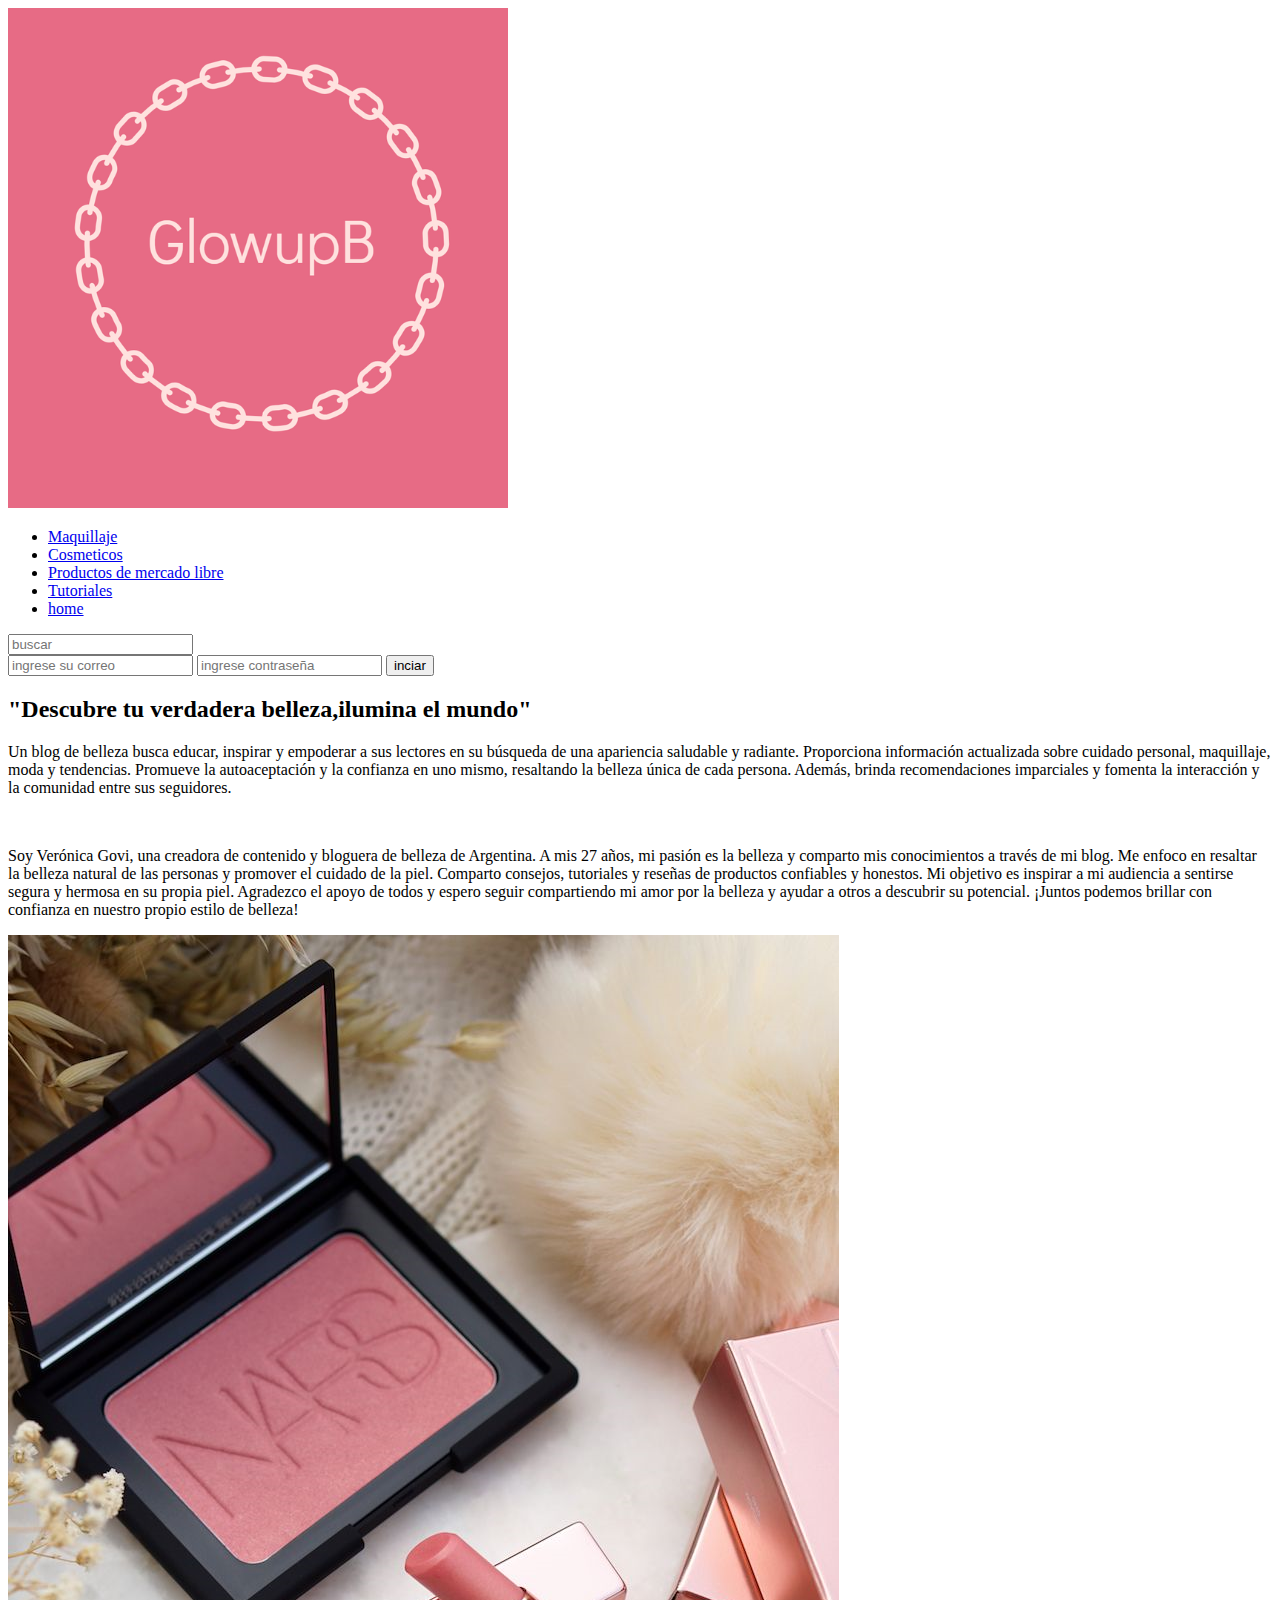
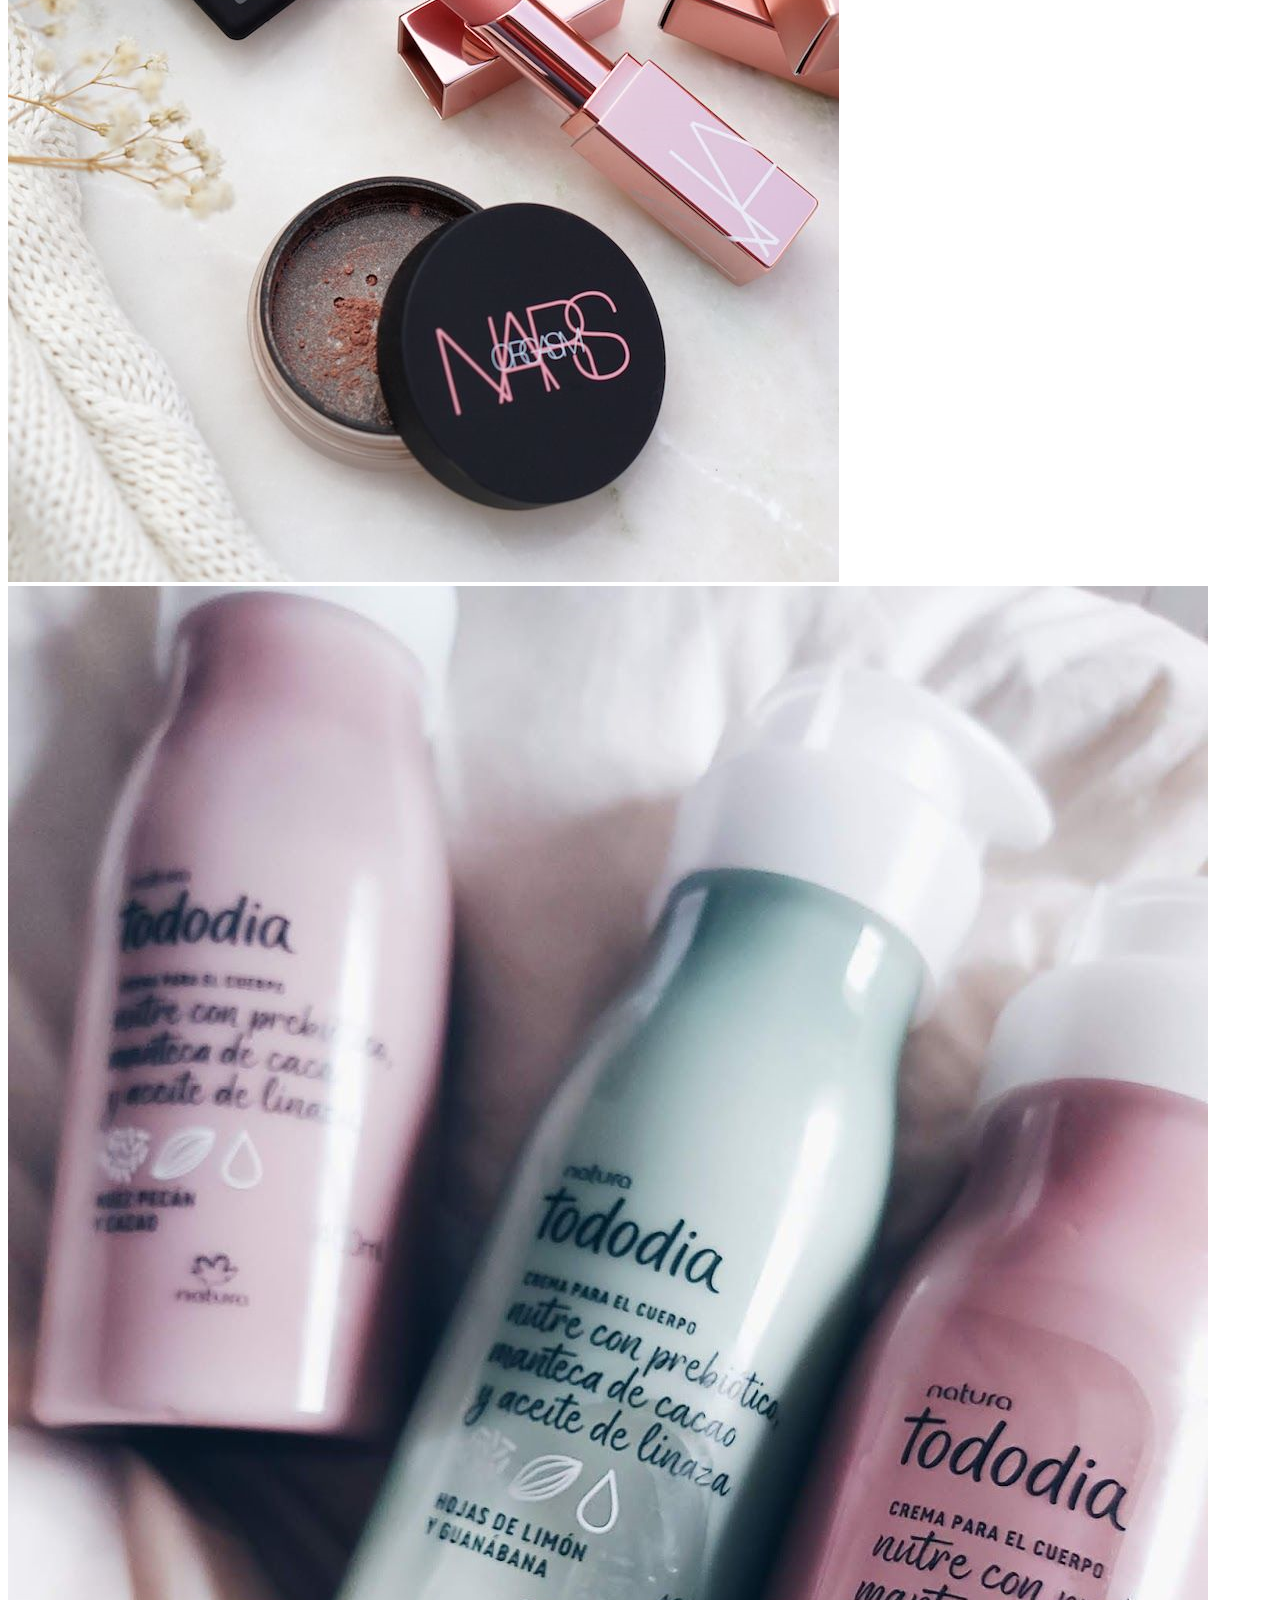
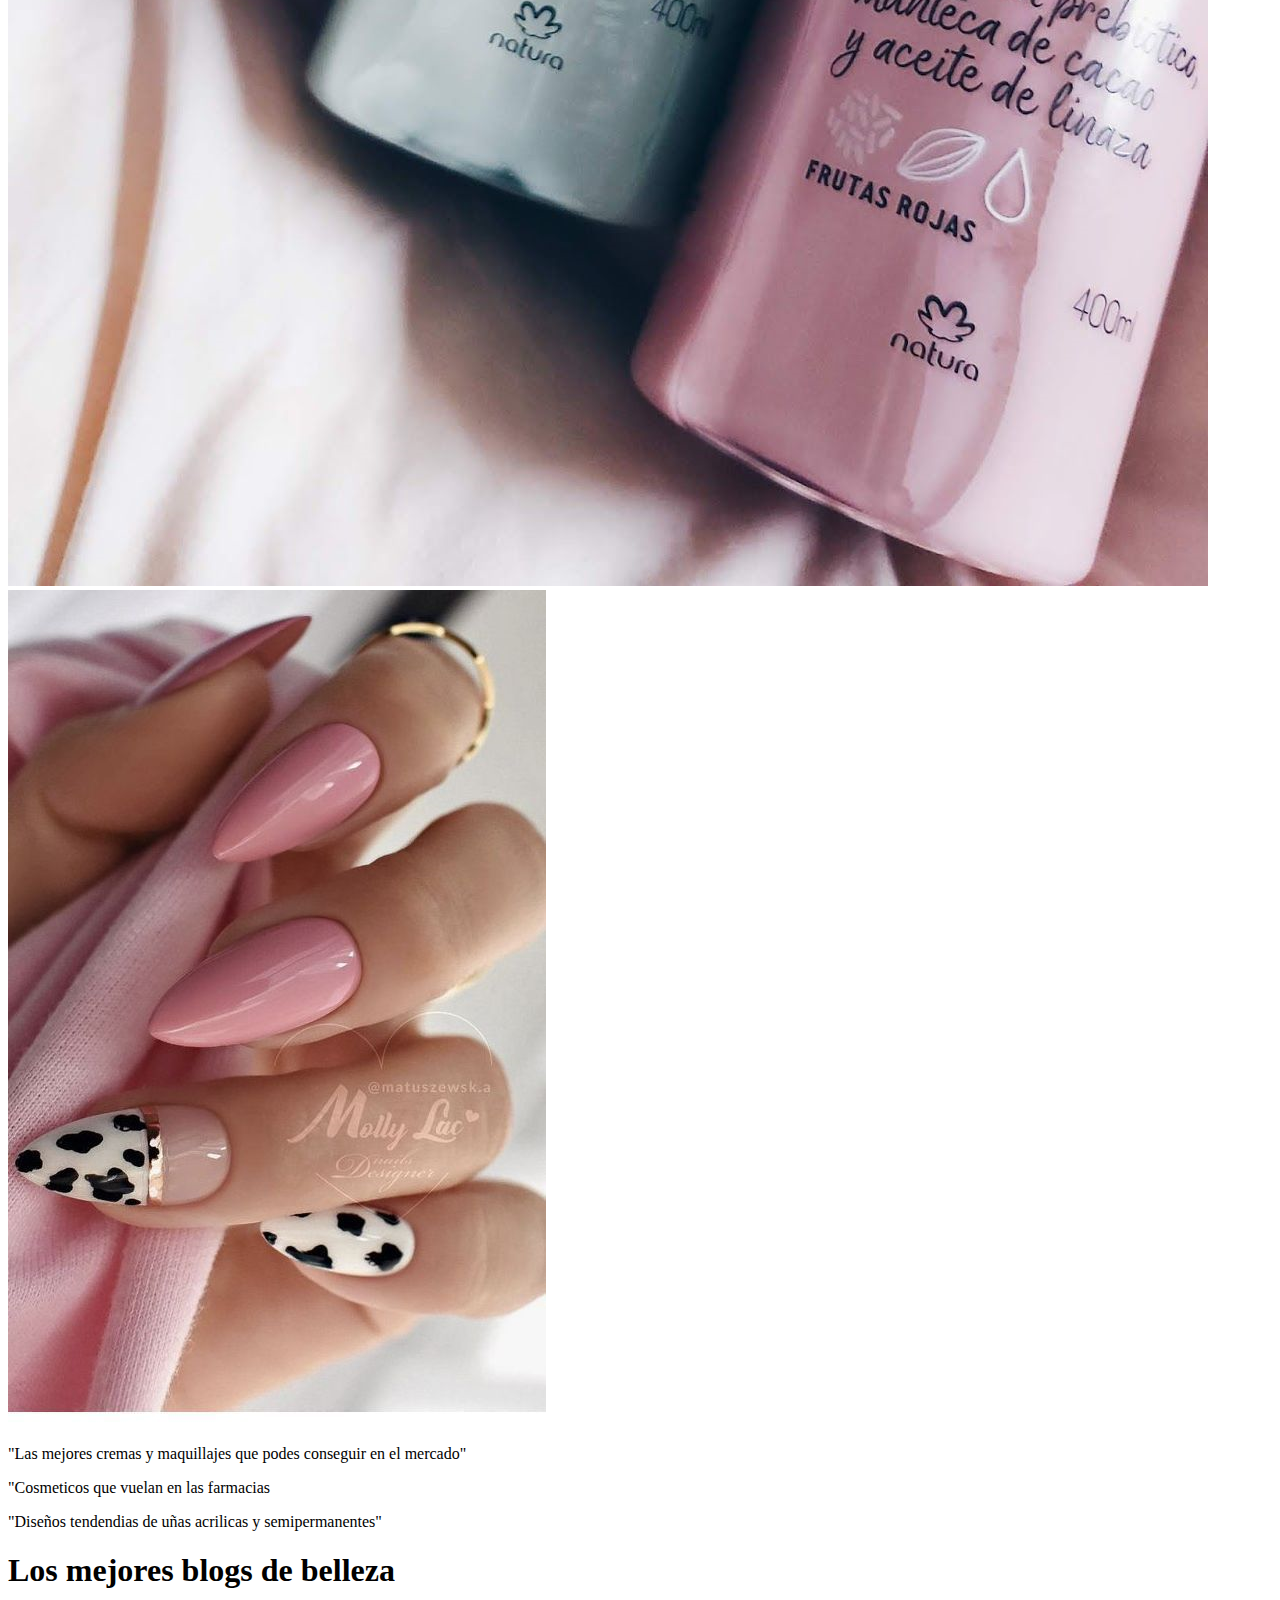
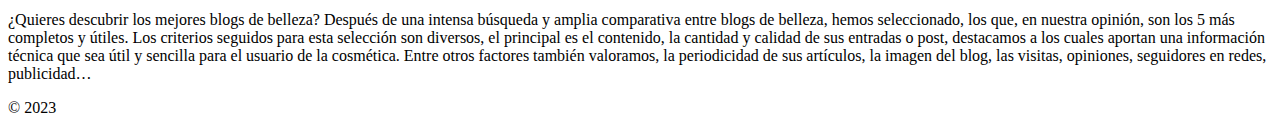
==== index.html @ dc3fdbb7 "primer commit" ====
<!DOCTYPE html>
<html lang="en">
<head>
    <meta charset="UTF-8">
    <meta http-equiv="X-UA-Compatible" content="IE=edge">
    <meta name="viewport" content="width=device-width, initial-scale=1.0">
    <title>Preentrega1Govi</title>
    <link rel="stylesheet" href="/mi-repositorio/css/style.css">
    <link rel="shortcut icon" href="/mi-repositorio/img/Logo.png" type="image/x-icon">
    <link rel="stylesheet" href=" ">
   
</head>
<body>
    <header>    
        <div id="logo" class="header">        
            <img src="./img/Logo.png" alt="">          
         
            <div>
                <nav>          
                    <ul class="menu">          
                        <li><a href="/mi-repositorio/pages/maquillajes.html" target="_blank">Maquillaje</a></li>
                        <li><a href="/mi-repositorio/pages/cosmeticos.html" target="_blank">Cosmeticos</a></li>                
                        <li><a href="/mi-repositorio/pages/productos.html" target="_blank">Productos de mercado libre</a></li>
                        <li><a href="/mi-repositorio/pages/tutoriales.html" target="_blank">Tutoriales</a></li>
                       
                        <li><a href="/mi-repositorio/index.html">home</a></li>
                    </ul>
                </nav>
            </div>
            <div class="buscar">
                    <input type="text" class="buscar_texto" placeholder="buscar">
            </div>  
        </div>                 
            <section class="from-register">
                <input class="controls" type="email" name="correo" id="correo" placeholder="ingrese su correo">
                <input class="controls" type="password" name="correo" id="password" placeholder="ingrese contraseña">
                <input class="boton" type="submit" value="inciar" >             
                
                

            </section>
                  
            
              
    
    </header>
      <main>  
        <div class="subtitulo">
           <h2 class="descubre">"Descubre tu verdadera belleza,ilumina el mundo"</h2> 
            </div>                        
           
        <div class="descripcion">
            <p>Un blog de belleza busca educar, inspirar y empoderar a sus lectores en su búsqueda de una apariencia saludable y radiante. Proporciona información actualizada sobre cuidado personal, maquillaje, moda y tendencias. Promueve la autoaceptación y la confianza en uno mismo, resaltando la belleza única de cada persona. Además, brinda recomendaciones imparciales y fomenta la interacción y la comunidad entre sus seguidores.</p>
        </div>
    </div>    
<div class="ojos">    
    <img class="imagencentro" src="/mi-repositorio/img/vero.png" alt="">
    <p>Soy Verónica Govi, una creadora de contenido y bloguera de belleza de Argentina. A mis 27 años, mi pasión es la belleza y comparto mis conocimientos a través de mi blog. Me enfoco en resaltar la belleza natural de las personas y promover el cuidado de la piel. Comparto consejos, tutoriales y reseñas de productos confiables y honestos. Mi objetivo es inspirar a mi audiencia a sentirse segura y hermosa en su propia piel. Agradezco el apoyo de todos y espero seguir compartiendo mi amor por la belleza y ayudar a otros a descubrir su potencial. ¡Juntos podemos brillar con confianza en nuestro propio estilo de belleza!</p>
</div>
        



      </main>
    <footer>
        <section id="foto">
            <img class="maquillajess" src="./img/maquillajess.png" alt="">
            <img class="cremas" src="./img/cremas.png" alt="">
            <img class="nails" src="./img/nails.png" alt="">
        </section>        
        <div class="textoimagen">
            <p class="textocremas">
             "Las mejores cremas y maquillajes que podes conseguir en el mercado"
            </p>
            <p class="textocosmeticos">"Cosmeticos que vuelan en las farmacias</p>
            <p class="textonails">"Diseños tendendias de uñas acrilicas y semipermanentes"</p>
        </div>
        
            <div>
                <h1>Los mejores blogs de belleza</h1>
                <p>¿Quieres descubrir los mejores blogs de belleza? Después de una intensa búsqueda y amplia comparativa entre blogs de belleza, hemos seleccionado, los que, en nuestra opinión, son los 5 más completos y útiles.

                    Los criterios seguidos para esta selección son diversos, el principal es el contenido, la cantidad y calidad de sus entradas o post, destacamos a los cuales aportan una información técnica que sea útil y sencilla para el usuario de la cosmética.
                    
                    Entre otros factores también valoramos, la periodicidad de sus artículos, la imagen del blog, las visitas, opiniones, seguidores en redes, publicidad…</p>
        
            </div>
            <section class="redes">
                <a href="#" class="icon-twitter-square"></a>
                <a href="#" class="icon-facebook-official" ></a>
                <a href="#" class="icon-instagram" ></a>
                </section>
                <div class="copy">
                    <p >&copy; 2023</p>
                </div>
    </footer>

     
</body>
</html>
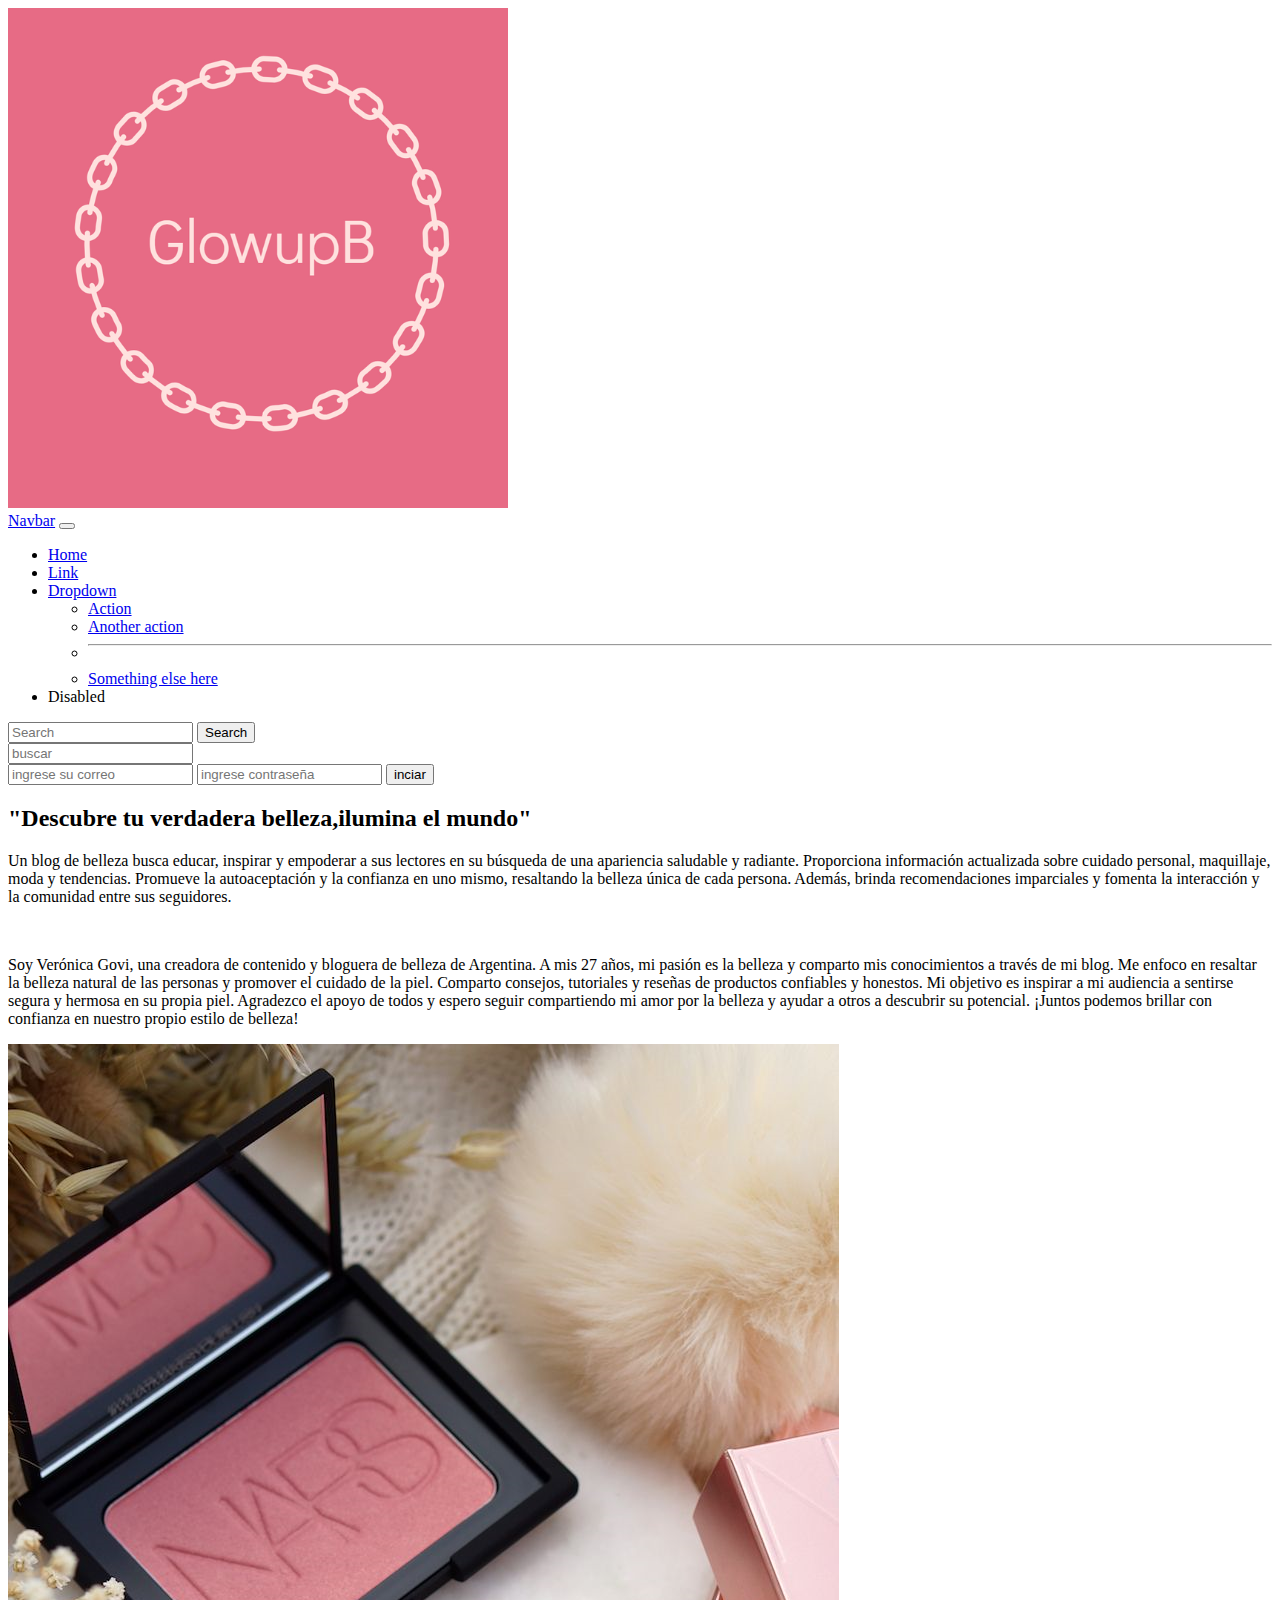
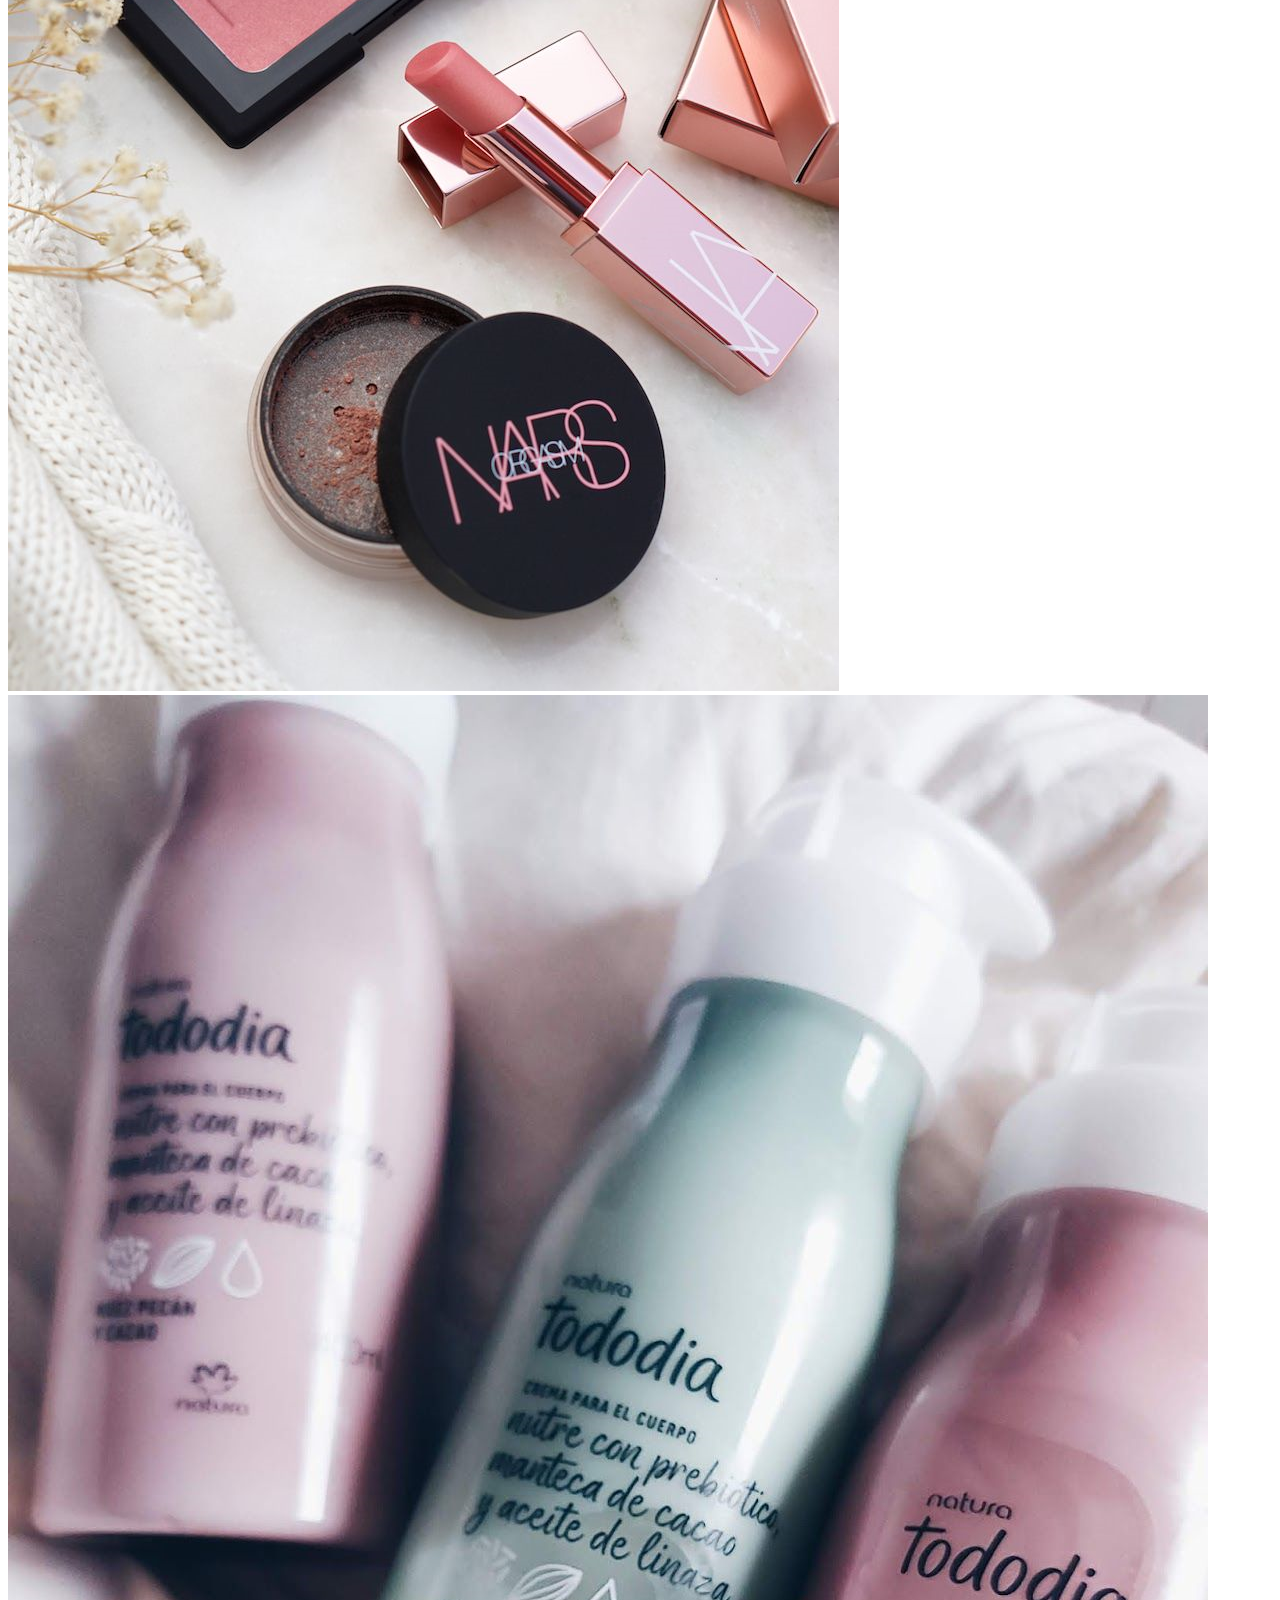
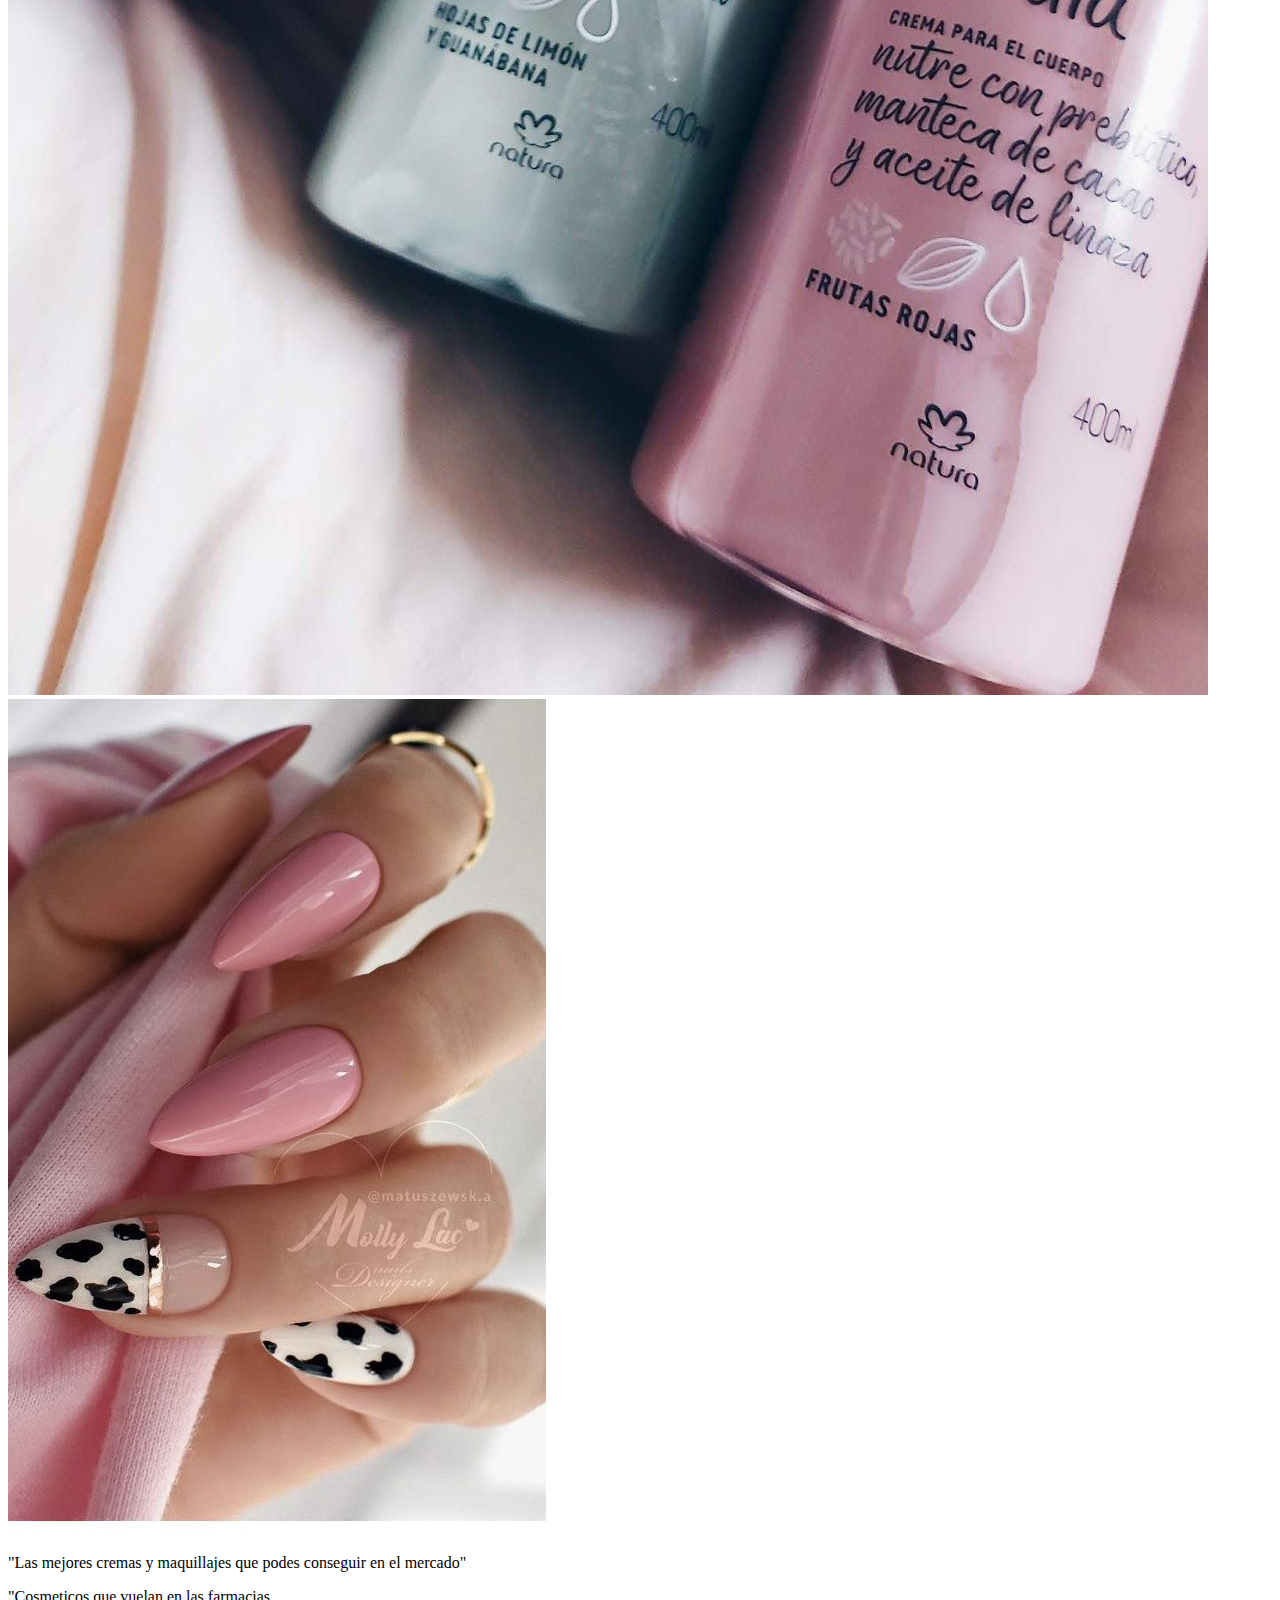
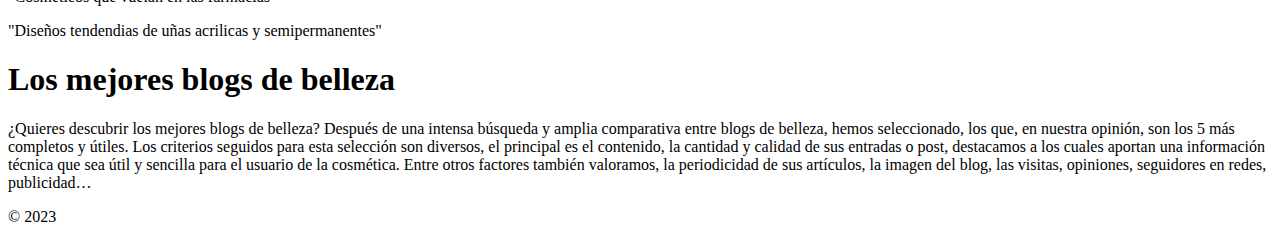
==== commit 46b7c885: "agregamos navbar" ====
--- a/index.html
+++ b/index.html
@@ -8,24 +8,52 @@
     <link rel="stylesheet" href="/mi-repositorio/css/style.css">
     <link rel="shortcut icon" href="/mi-repositorio/img/Logo.png" type="image/x-icon">
     <link rel="stylesheet" href=" ">
-   
+    <link href="https://cdn.jsdelivr.net/npm/bootstrap@5.3.0/dist/css/bootstrap.min.css" rel="stylesheet" integrity="sha384-9ndCyUaIbzAi2FUVXJi0CjmCapSmO7SnpJef0486qhLnuZ2cdeRhO02iuK6FUUVM" crossorigin="anonymous">
+    
 </head>
 <body>
+    <script src="https://cdn.jsdelivr.net/npm/bootstrap@5.3.0/dist/js/bootstrap.bundle.min.js" integrity="sha384-geWF76RCwLtnZ8qwWowPQNguL3RmwHVBC9FhGdlKrxdiJJigb/j/68SIy3Te4Bkz" crossorigin="anonymous"></script>
     <header>    
         <div id="logo" class="header">        
             <img src="./img/Logo.png" alt="">          
          
             <div>
-                <nav>          
-                    <ul class="menu">          
-                        <li><a href="/mi-repositorio/pages/maquillajes.html" target="_blank">Maquillaje</a></li>
-                        <li><a href="/mi-repositorio/pages/cosmeticos.html" target="_blank">Cosmeticos</a></li>                
-                        <li><a href="/mi-repositorio/pages/productos.html" target="_blank">Productos de mercado libre</a></li>
-                        <li><a href="/mi-repositorio/pages/tutoriales.html" target="_blank">Tutoriales</a></li>
-                       
-                        <li><a href="/mi-repositorio/index.html">home</a></li>
-                    </ul>
-                </nav>
+                <nav class="navbar navbar-expand-lg bg-body-tertiary">
+                    <div class="container-fluid">
+                      <a class="navbar-brand" href="#">Navbar</a>
+                      <button class="navbar-toggler" type="button" data-bs-toggle="collapse" data-bs-target="#navbarSupportedContent" aria-controls="navbarSupportedContent" aria-expanded="false" aria-label="Toggle navigation">
+                        <span class="navbar-toggler-icon"></span>
+                      </button>
+                      <div class="collapse navbar-collapse" id="navbarSupportedContent">
+                        <ul class="navbar-nav me-auto mb-2 mb-lg-0">
+                          <li class="nav-item">
+                            <a class="nav-link active" aria-current="page" href="#">Home</a>
+                          </li>
+                          <li class="nav-item">
+                            <a class="nav-link" href="#">Link</a>
+                          </li>
+                          <li class="nav-item dropdown">
+                            <a class="nav-link dropdown-toggle" href="#" role="button" data-bs-toggle="dropdown" aria-expanded="false">
+                              Dropdown
+                            </a>
+                            <ul class="dropdown-menu">
+                              <li><a class="dropdown-item" href="#">Action</a></li>
+                              <li><a class="dropdown-item" href="#">Another action</a></li>
+                              <li><hr class="dropdown-divider"></li>
+                              <li><a class="dropdown-item" href="#">Something else here</a></li>
+                            </ul>
+                          </li>
+                          <li class="nav-item">
+                            <a class="nav-link disabled">Disabled</a>
+                          </li>
+                        </ul>
+                        <form class="d-flex" role="search">
+                          <input class="form-control me-2" type="search" placeholder="Search" aria-label="Search">
+                          <button class="btn btn-outline-success" type="submit">Search</button>
+                        </form>
+                      </div>
+                    </div>
+                  </nav>
             </div>
             <div class="buscar">
                     <input type="text" class="buscar_texto" placeholder="buscar">
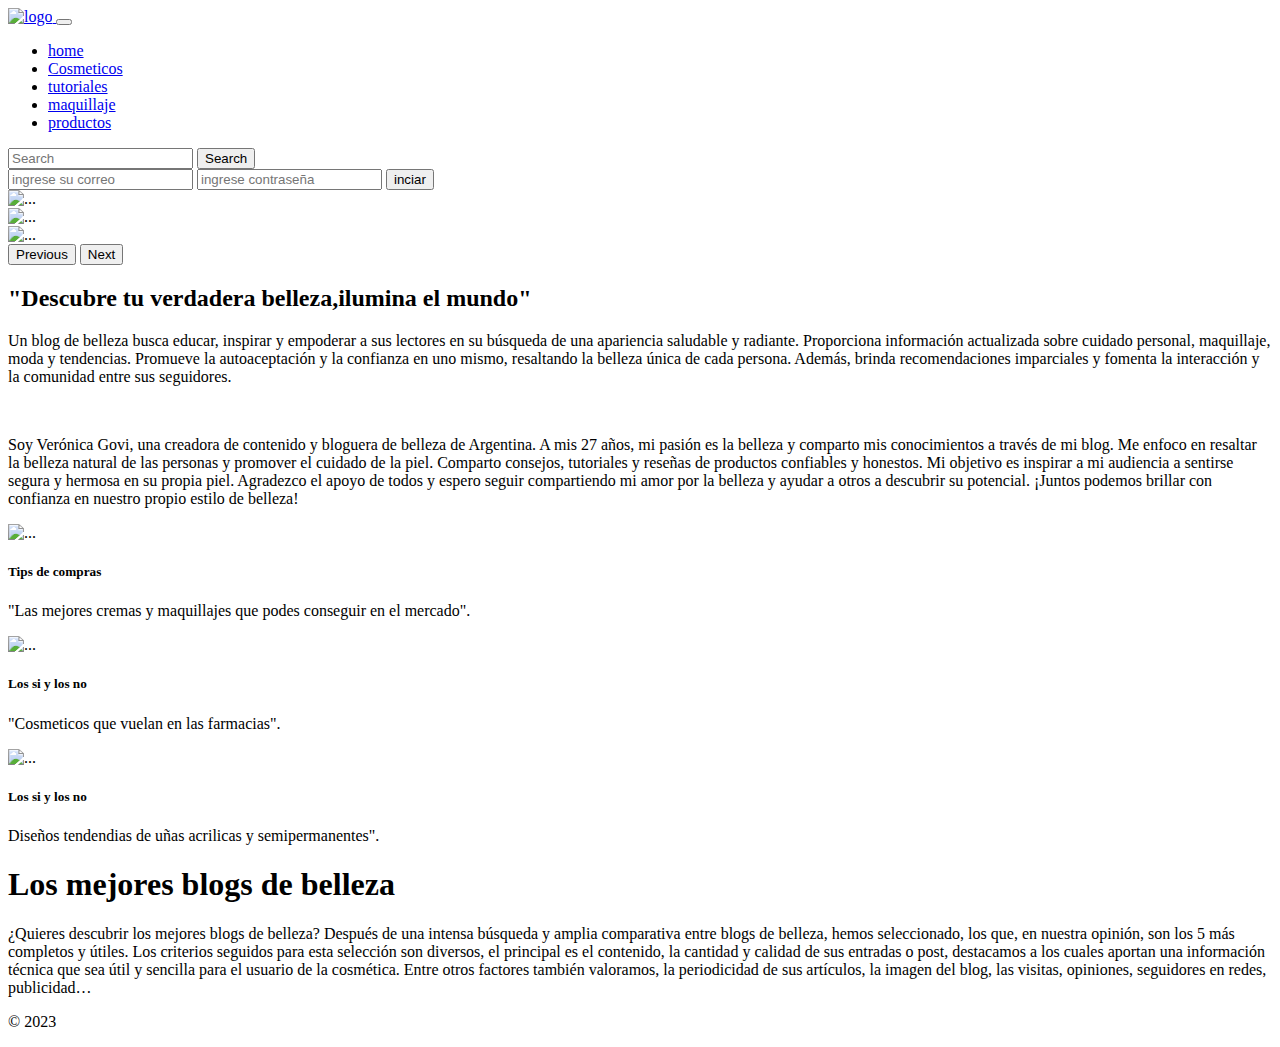
==== commit a9c70faa: "carusel" ====
--- a/index.html
+++ b/index.html
@@ -13,38 +13,38 @@
 </head>
 <body>
     <script src="https://cdn.jsdelivr.net/npm/bootstrap@5.3.0/dist/js/bootstrap.bundle.min.js" integrity="sha384-geWF76RCwLtnZ8qwWowPQNguL3RmwHVBC9FhGdlKrxdiJJigb/j/68SIy3Te4Bkz" crossorigin="anonymous"></script>
+    
     <header>    
-        <div id="logo" class="header">        
-            <img src="./img/Logo.png" alt="">          
-         
-            <div>
-                <nav class="navbar navbar-expand-lg bg-body-tertiary">
+        
+                <nav class="navbar navbar-expand-lg bg-custom">
                     <div class="container-fluid">
-                      <a class="navbar-brand" href="#">Navbar</a>
+                      <a class="navbar-brand" href="#">
+                        <img id="logo" class="header" src="/mi-repositorio/img/Logo.png" alt="logo" width="150px"> 
+                      </a>
                       <button class="navbar-toggler" type="button" data-bs-toggle="collapse" data-bs-target="#navbarSupportedContent" aria-controls="navbarSupportedContent" aria-expanded="false" aria-label="Toggle navigation">
+                                
+                                   
+                       
+                          
                         <span class="navbar-toggler-icon"></span>
                       </button>
+                      
                       <div class="collapse navbar-collapse" id="navbarSupportedContent">
                         <ul class="navbar-nav me-auto mb-2 mb-lg-0">
                           <li class="nav-item">
-                            <a class="nav-link active" aria-current="page" href="#">Home</a>
+                            <a class="nav-link" href="/mi-repositorio/index.html">home</a>
                           </li>
                           <li class="nav-item">
-                            <a class="nav-link" href="#">Link</a>
-                          </li>
-                          <li class="nav-item dropdown">
-                            <a class="nav-link dropdown-toggle" href="#" role="button" data-bs-toggle="dropdown" aria-expanded="false">
-                              Dropdown
-                            </a>
-                            <ul class="dropdown-menu">
-                              <li><a class="dropdown-item" href="#">Action</a></li>
-                              <li><a class="dropdown-item" href="#">Another action</a></li>
-                              <li><hr class="dropdown-divider"></li>
-                              <li><a class="dropdown-item" href="#">Something else here</a></li>
-                            </ul>
+                            <a class="nav-link active" aria-current="page" href="/mi-repositorio/pages/cosmeticos.html">Cosmeticos</a>
                           </li>
                           <li class="nav-item">
-                            <a class="nav-link disabled">Disabled</a>
+                            <a class="nav-link" href="/mi-repositorio/pages/tutoriales.html">tutoriales</a>
+                          </li>
+                          <li class="nav-item">
+                            <a class="nav-link" href="/mi-repositorio/pages/maquillajes.html">maquillaje</a>
+                          </li>
+                          <li class="nav-item">
+                            <a class="nav-link " href="/mi-repositorio/pages/productos.html">productos</a>
                           </li>
                         </ul>
                         <form class="d-flex" role="search">
@@ -55,24 +55,45 @@
                     </div>
                   </nav>
             </div>
-            <div class="buscar">
-                    <input type="text" class="buscar_texto" placeholder="buscar">
-            </div>  
+           
         </div>                 
-            <section class="from-register">
-                <input class="controls" type="email" name="correo" id="correo" placeholder="ingrese su correo">
-                <input class="controls" type="password" name="correo" id="password" placeholder="ingrese contraseña">
-                <input class="boton" type="submit" value="inciar" >             
-                
-                
-
-            </section>
+            
                   
             
               
     
     </header>
+    
       <main>  
+        <section class="from-register">
+          <input class="controls" type="email" name="correo" id="correo" placeholder="ingrese su correo">
+          <input class="controls" type="password" name="correo" id="password" placeholder="ingrese contraseña">
+          <input class="boton" type="submit" value="inciar" >             
+          
+          
+          <div id="carouselExample" class="carousel slide">
+            <div class="carousel-inner">
+              <div class="carousel-item active">
+                <img src="/mi-repositorio/img/carrusel.png" class="d-block w-100" alt="..." height="500px">
+              </div>
+              <div class="carousel-item">
+                <img src="/mi-repositorio/img/carrusel2.png" class="d-block w-100" alt="..." height="500px">
+              </div>
+              <div class="carousel-item">
+                <img src="/mi-repositorio/img/carrusel3.png" class="d-block w-100" alt="..." height="500px">
+              </div>
+            </div>
+            <button class="carousel-control-prev" type="button" data-bs-target="#carouselExample" data-bs-slide="prev">
+              <span class="carousel-control-prev-icon" aria-hidden="true"></span>
+              <span class="visually-hidden">Previous</span>
+            </button>
+            <button class="carousel-control-next" type="button" data-bs-target="#carouselExample" data-bs-slide="next">
+              <span class="carousel-control-next-icon" aria-hidden="true"></span>
+              <span class="visually-hidden">Next</span>
+            </button>
+          </div>
+      </section>
+            
         <div class="subtitulo">
            <h2 class="descubre">"Descubre tu verdadera belleza,ilumina el mundo"</h2> 
             </div>                        
@@ -91,19 +112,34 @@
 
       </main>
     <footer>
-        <section id="foto">
-            <img class="maquillajess" src="./img/maquillajess.png" alt="">
-            <img class="cremas" src="./img/cremas.png" alt="">
-            <img class="nails" src="./img/nails.png" alt="">
-        </section>        
-        <div class="textoimagen">
-            <p class="textocremas">
-             "Las mejores cremas y maquillajes que podes conseguir en el mercado"
-            </p>
-            <p class="textocosmeticos">"Cosmeticos que vuelan en las farmacias</p>
-            <p class="textonails">"Diseños tendendias de uñas acrilicas y semipermanentes"</p>
-        </div>
-        
+      
+      
+          <div class="card-group">
+            <div class="card">
+              <img src="/mi-repositorio/img/maquillajess.png" class="card-img-top" alt="...">
+              <div class="card-body">
+                <h5 class="card-title">Tips de compras</h5>
+                <p class="card-text">"Las mejores cremas y maquillajes que podes conseguir en el mercado".</p>
+                
+              </div>
+            </div>
+            <div class="card">
+              <img src="/mi-repositorio/img/cremas.png" class="card-img-top" alt="...">
+              <div class="card-body">
+                <h5 class="card-title">Los si y los no</h5>
+                <p class="card-text">"Cosmeticos que vuelan en las farmacias".</p>
+                
+              </div>
+            </div>
+            <div class="card">
+              <img src="/mi-repositorio/img/nails.png" class="card-img-top" alt="...">
+              <div class="card-body">
+                <h5 class="card-title">Los si y los no</h5>
+                <p class="card-text">Diseños tendendias de uñas acrilicas y semipermanentes".</p>
+                
+              </div>
+            </div>
+          </div>
             <div>
                 <h1>Los mejores blogs de belleza</h1>
                 <p>¿Quieres descubrir los mejores blogs de belleza? Después de una intensa búsqueda y amplia comparativa entre blogs de belleza, hemos seleccionado, los que, en nuestra opinión, son los 5 más completos y útiles.
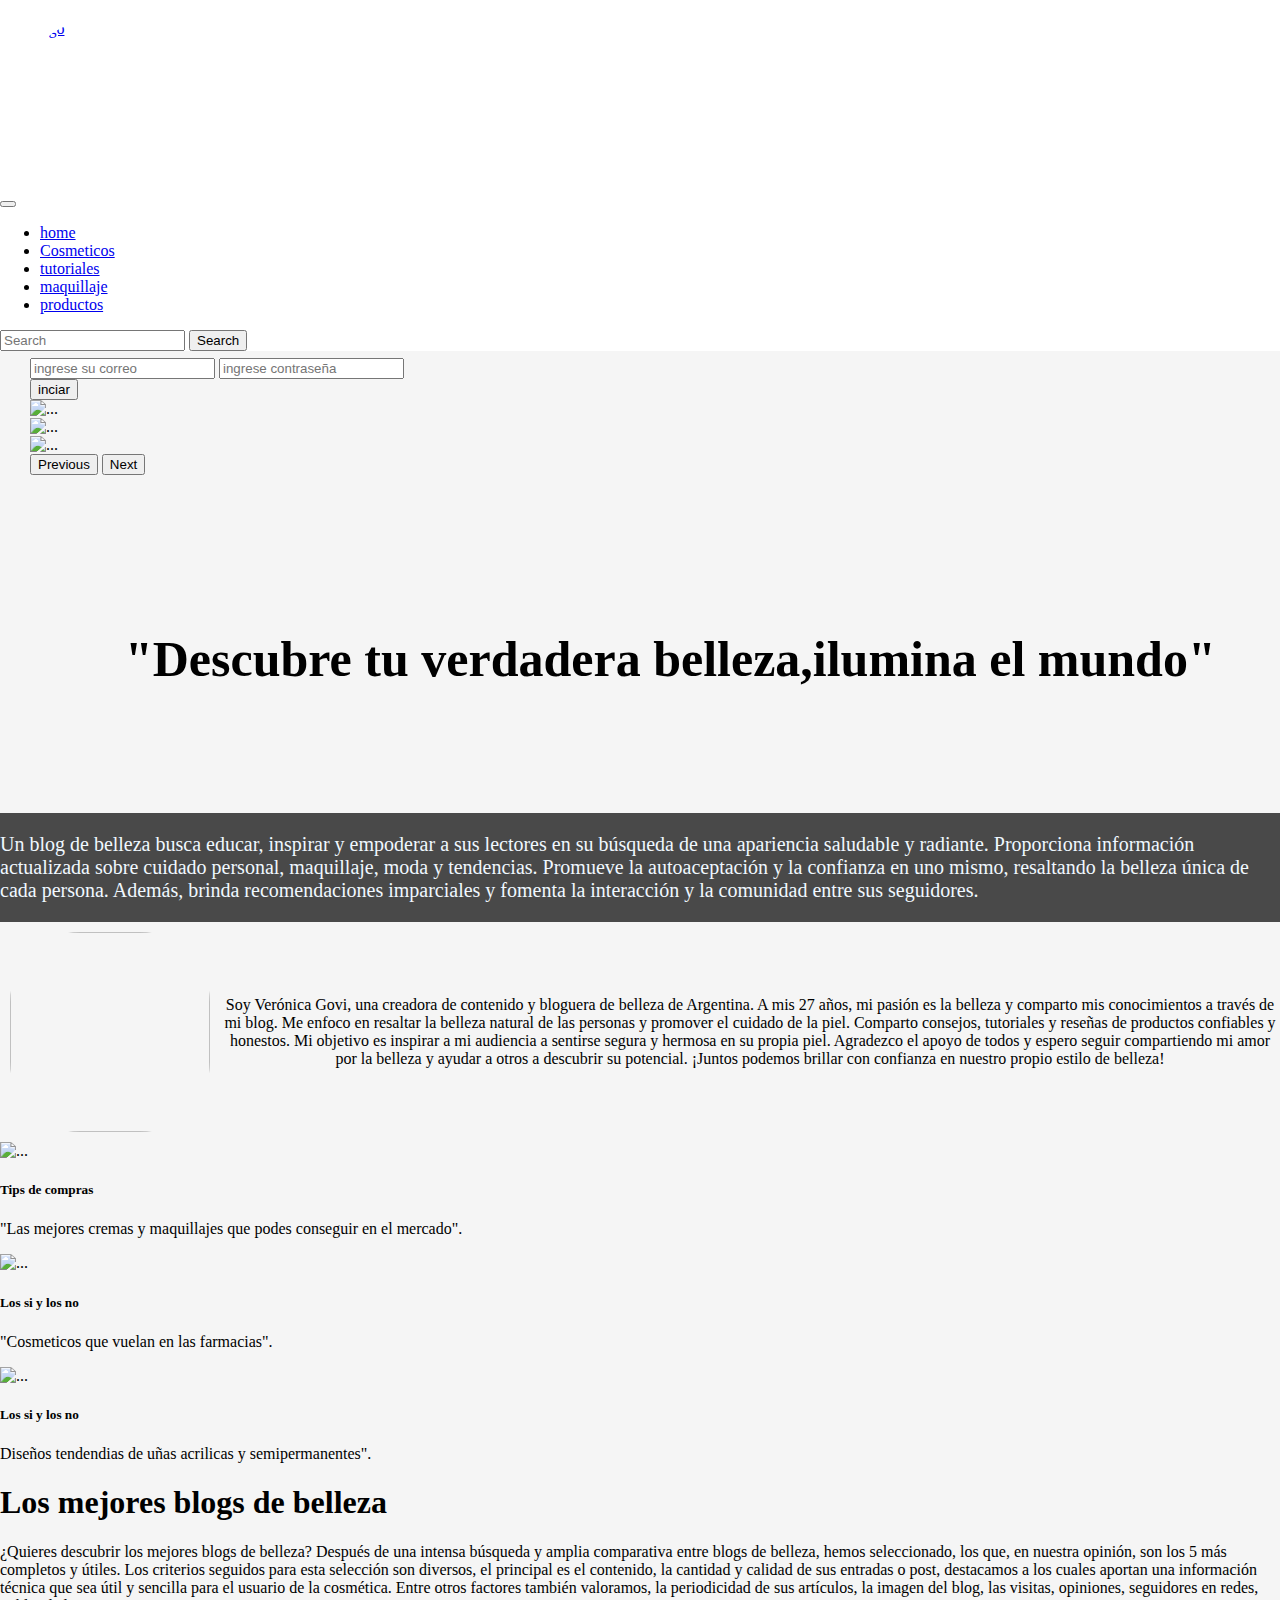
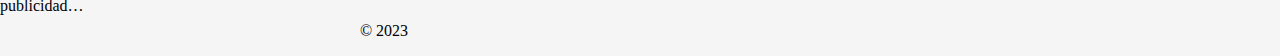
==== commit 9c252c3f: "arreglolink" ====
--- a/index.html
+++ b/index.html
@@ -5,9 +5,9 @@
     <meta http-equiv="X-UA-Compatible" content="IE=edge">
     <meta name="viewport" content="width=device-width, initial-scale=1.0">
     <title>Preentrega1Govi</title>
-    <link rel="stylesheet" href="/mi-repositorio/css/style.css">
+    <link rel="stylesheet" href="css/style.css">
     <link rel="shortcut icon" href="/mi-repositorio/img/Logo.png" type="image/x-icon">
-    <link rel="stylesheet" href=" ">
+    <link rel="stylesheet" href="# ">
     <link href="https://cdn.jsdelivr.net/npm/bootstrap@5.3.0/dist/css/bootstrap.min.css" rel="stylesheet" integrity="sha384-9ndCyUaIbzAi2FUVXJi0CjmCapSmO7SnpJef0486qhLnuZ2cdeRhO02iuK6FUUVM" crossorigin="anonymous">
     
 </head>
--- a/css/style.css
+++ b/css/style.css
@@ -0,0 +1,326 @@
+body{
+margin: 0;
+padding: 0;
+background-color: whitesmoke;
+background-position: center;
+background-size: cover;
+font-family: "Dosis"  
+}
+
+
+.header{
+display: flex;
+height: 150px;
+}
+
+
+
+#logo  { 
+    width: 150px;
+    height: 150px;
+    display: flex;
+    padding: 20px; 
+    border-radius: 500px;
+}
+
+.menu {
+list-style: none;
+padding: 20px;
+display: flex;
+width: 100%;
+top: 29px;
+right: 60px;
+justify-content: center;
+
+}
+.menu li a{
+text-decoration: none;
+color: #CD6155;
+padding: 20px;
+display:block
+}
+.menu li{
+display:inline-block;
+text-align: center;    
+}
+
+.menu li a:hover{
+    background:  #F9E79F  ;
+
+}
+
+    
+ 
+ 
+    
+ 
+
+.buscar{
+    display: flex;
+    justify-content: right;
+    position: absolute;
+    left: 72%;
+    top: -2%;
+    padding: 65px;
+    height: 26px;
+    border-radius: 40px;
+}
+.from-register {
+    width: 400px;
+    left: 64%;
+    top: 20% ;
+     
+    padding: 30px;    
+    margin-top: -23px;
+}
+.subtitulo{
+    display: flex;      
+    margin: 30px ;
+    padding: 25px;
+    width: 100%;
+    
+    
+    
+
+}
+.descubre { 
+  font-size: 50px;
+  text-align: center; 
+  margin: 0 ;
+  padding: 70px;
+  background-image: url(/mi-repositorio/img/fondobrillo.png) ;
+  background-size: cover; 
+  
+  
+}
+
+.descripcion {
+  font-size: 20px;
+  color: aliceblue;
+  text-align: left;
+  background-color: rgba(0,0, 0, 0.7);
+  display: flex ;
+
+
+  
+
+}
+.imagencentro{
+    
+  border-radius: 70px;
+  width: 200px;
+  height: 200px;
+margin: 10px;
+}
+.ojos{
+    text-align: center;
+    display: flex;
+    align-items: center;
+    
+}
+.maquillajess {
+    width: 300px;
+    height:300px ;
+    margin: 40px;
+}
+.nails {
+    width: 300px;
+    height:300px ;
+    margin: 40px;
+}
+.cremas {
+    width: 300px;
+    height: 300px ;
+    margin: 40px;
+}
+.textocremas{
+    width: 200px;
+    height: 90px;
+    background-color: whitesmoke;
+    border: 1px;
+    padding: 25px;
+    text-align: center;
+    margin: 80px;
+    display: inline-block;
+}
+.textocosmeticos{
+    width: 140px;
+    height: 90px;
+    background-color: whitesmoke;
+    border: 1px;
+    padding: 30px;
+    text-align: center;
+    margin: 80px;
+    display: inline-block;
+}
+.textonails{
+    width: 140px;
+    height: 90px;
+    background-color: whitesmoke;
+    border: 1px;
+    padding: 30px;
+    text-align: center;
+    margin: 80px;
+    display: inline-block;
+   ;
+}
+.textoimagen{
+    
+    margin-top: -100px;
+   
+}
+.textomaqui{
+    font-size: 40px;
+    text-align: center;
+    background-color: #F9EBEA ;  
+
+}
+.cuadrotexto{
+    margin-top: 60px;
+}
+.rimel{
+    width: 400px;
+    height: 400px;
+}
+.nivea{
+    width: 400px;
+    height: 400px;
+}
+.protectorsolar{
+    width: 400px;
+    height: 400px;
+
+}
+.polvo{
+    width: 400px;
+    height: 400px;
+}
+.bases{
+    width: 400px;
+    height: 400px;
+}
+.contornos{
+    width: 400px;
+    height: 400px;
+}
+.rimeltex{
+    text-size-adjust: 200px;
+    text-align: center;
+    background-color: azure;
+}
+.textonivea{
+    text-size-adjust: 200px;
+    text-align: center;
+    background-color: azure;
+}
+.textoprotector{
+    text-size-adjust: 200px;
+    text-align: center;
+    background-color: azure;
+}
+.textopolvo{
+    text-size-adjust: 200px;
+    text-align: center;
+    background-color: azure;
+}
+.textobases{
+    text-size-adjust: 200px;
+    text-align: center;
+    background-color: azure;
+}
+.textocontornos{
+    text-size-adjust: 200px;
+    text-align: center;
+    background-color: azure;
+}
+.copy{
+    position: absolute;      
+      left: 30%;
+      transform: translate(-50%, -50%);
+      text-align: center;
+}
+.redes{
+    position: absolute;      
+      left: 60%;
+      transform: translate(-50%, -50%);
+      text-align: center;
+      min-width: 700px;
+      justify-content: space-around;
+}
+.redes a {
+    text-decoration: none;
+    font-size: 28px;
+    width: 60px;
+    height: 60px;
+    line-height: 60px;
+    text-align: center;
+    background: #922B21;
+    color: white;
+    border-radius: 50%;
+    transition: all 4s ease-in-out;  
+}
+.textocosme{
+    font-size: 20px;
+    text-align: center;
+    background-color: #F9EBEA ;  
+    
+}
+.destacados{
+    text-align: center;
+    line-height: 60px;
+}
+.imagencontenedor {
+    height: 300px;
+}
+.contenedor-imagen { 
+  display: grid;
+  grid-template-columns: repeat(4, 1fr);
+  grid-gap: 10px;  
+}
+
+
+
+.fotocrema{
+    width: 1200px;
+    height: 500px;
+ margin-top: 80px;
+ border-radius: 50%; 
+}
+.imgdestacados{
+    width: 300px;
+    height: 300px;
+    border-radius: 50%;
+}
+#foto {
+margin-top: 100px;    
+    
+}
+.carrusel{
+    display: flex;
+    flex-wrap: nowrap;
+    overflow: scroll;
+}
+.elemento {
+    flex: 1 0 auto;
+    margin: 0 50px;
+    background-color: #CD6155;
+    width: 500px;
+    height: 500px;
+}
+.row {
+    display: flex;
+    flex-wrap: wrap;
+}
+aside{
+    flex: 30%;
+    height: 400px;
+    background-color: #922B21;
+}
+.inf{
+    flex: 75%;
+    height: 400px;
+    background-color: aqua;
+}
+nav.bg-custom{
+    background-color: white;
+}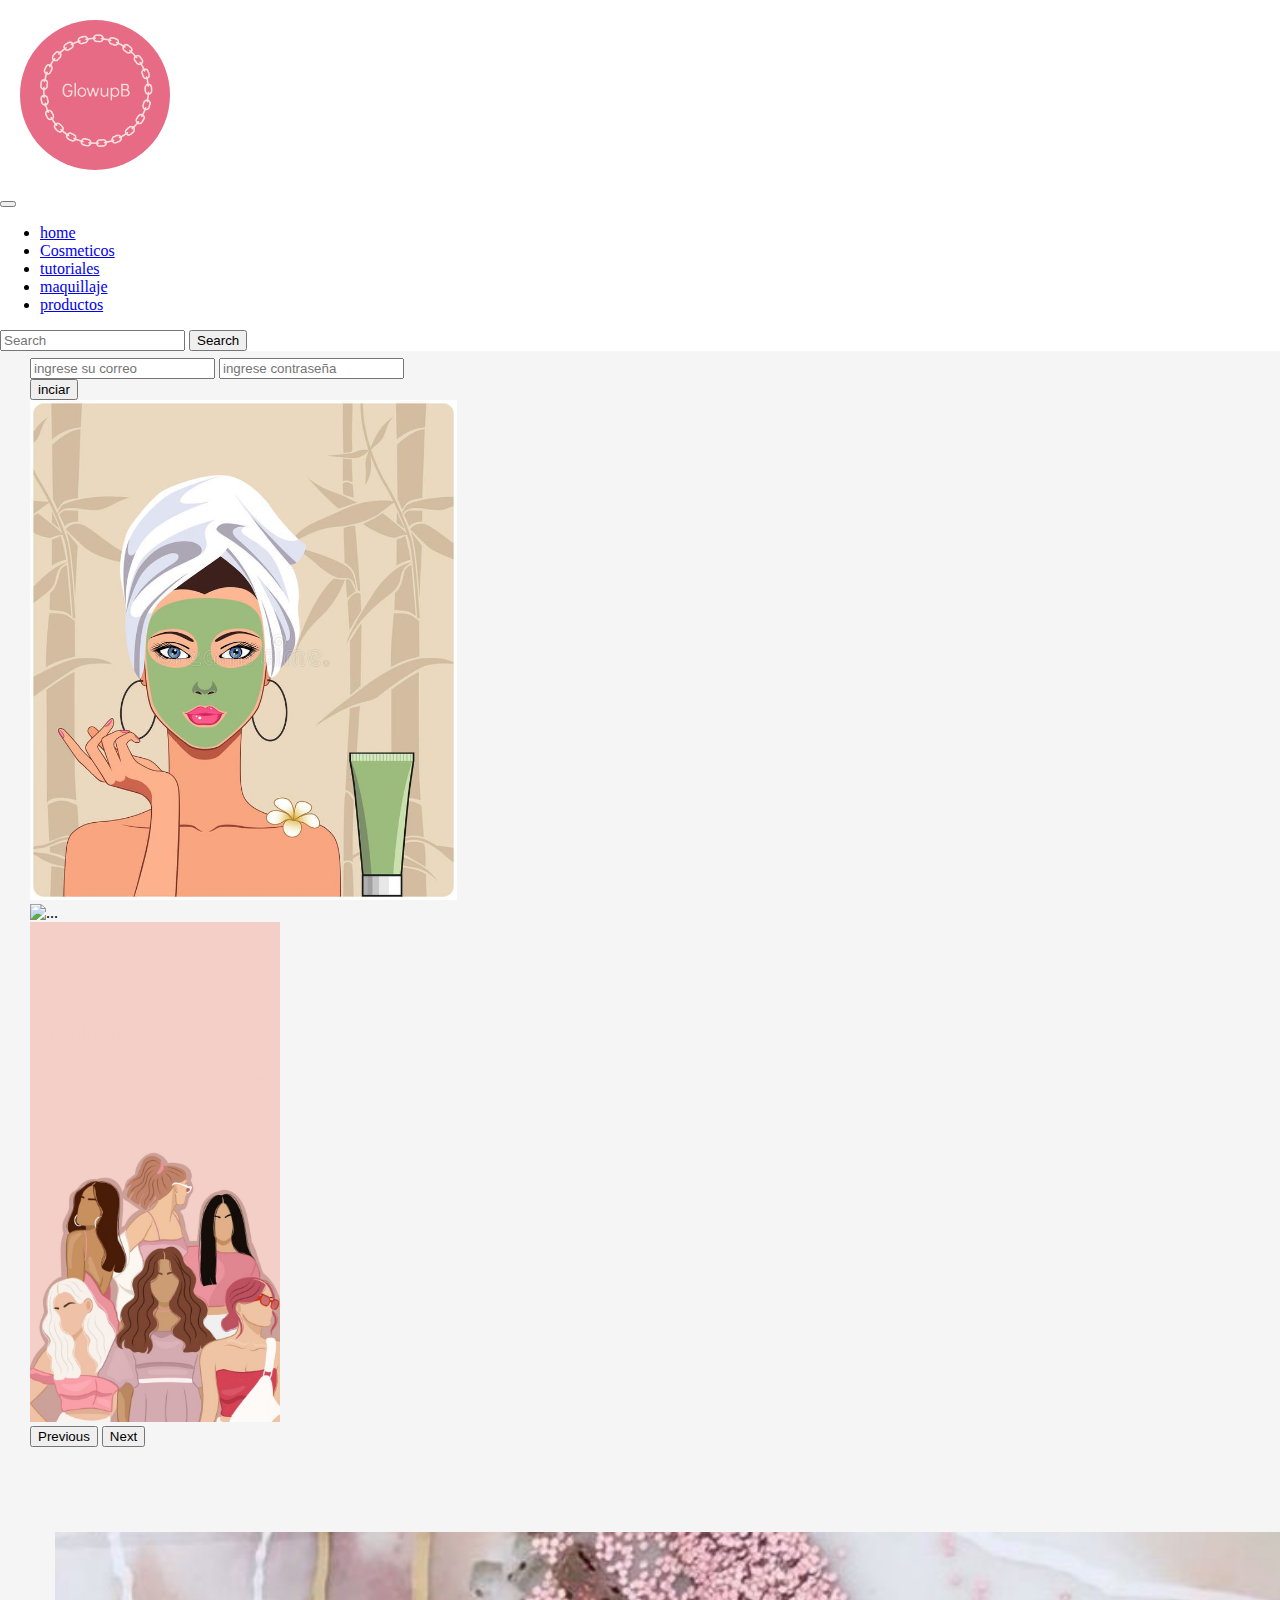
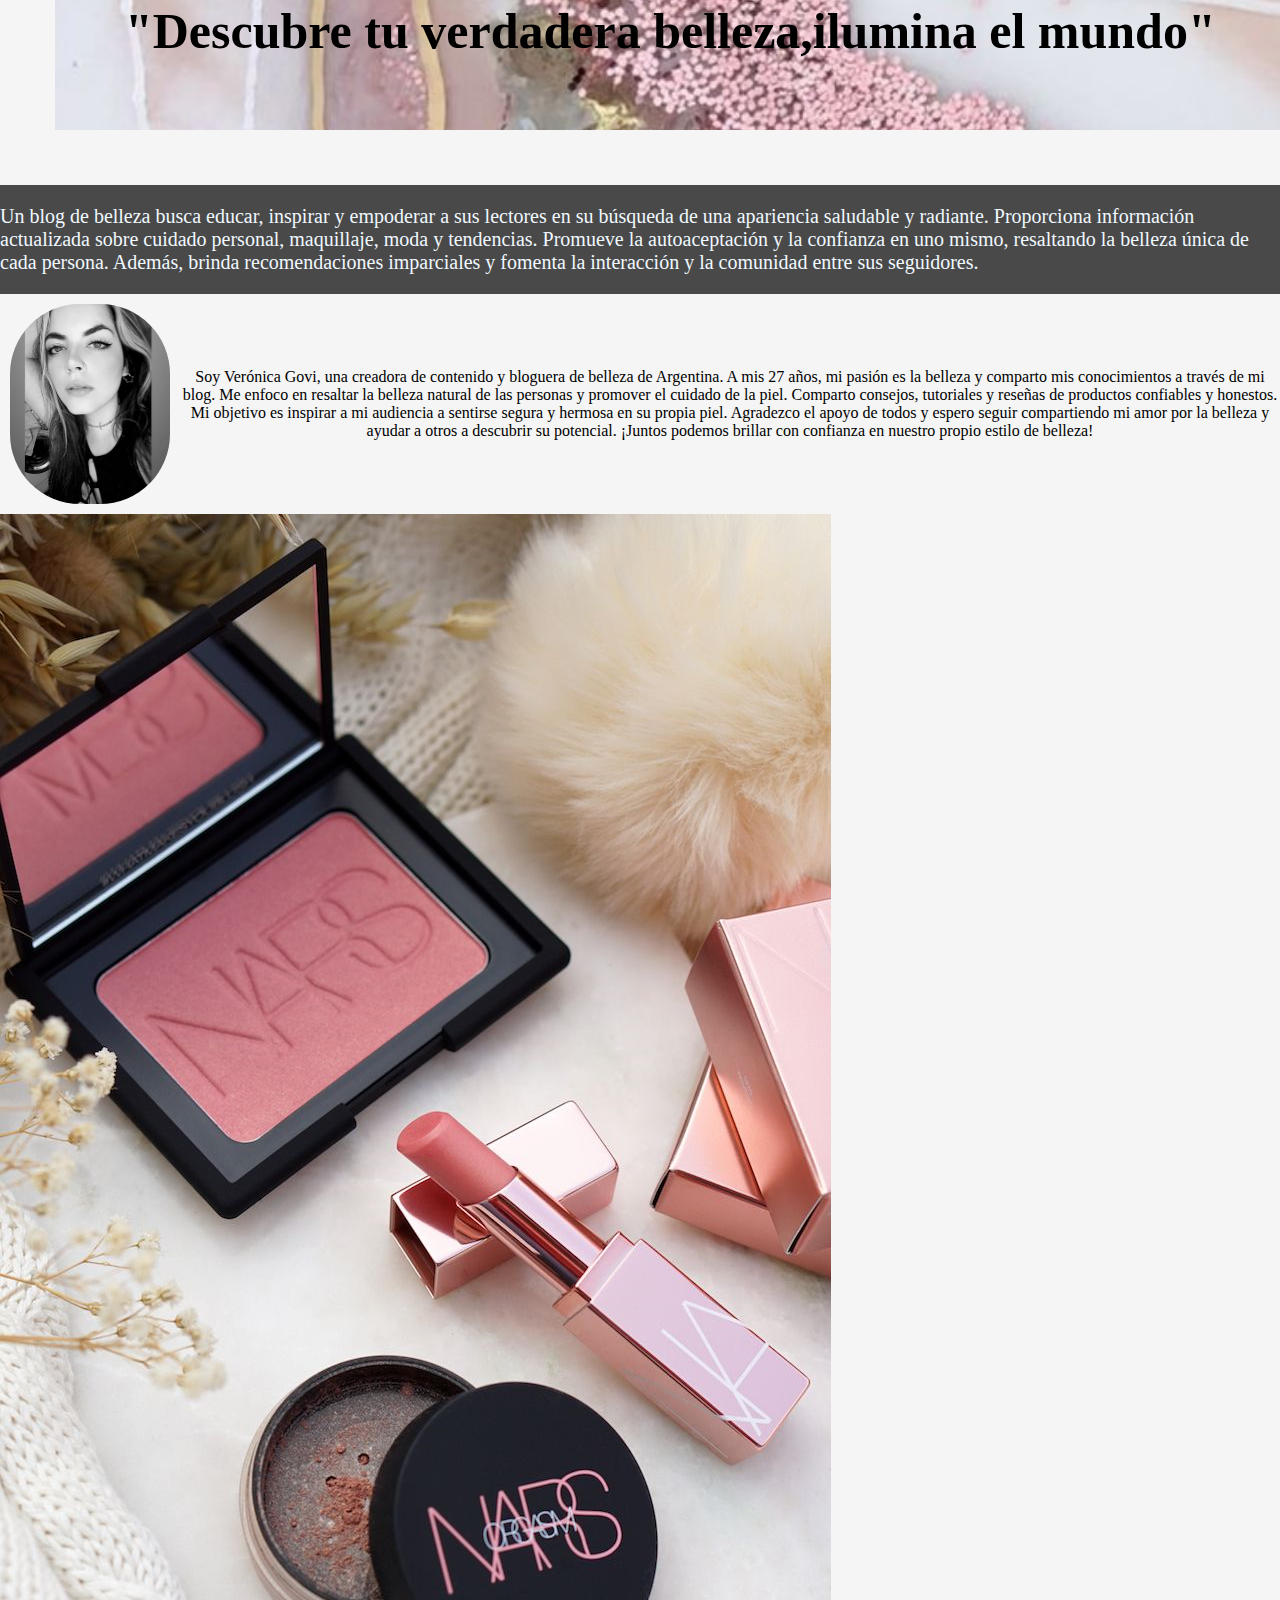
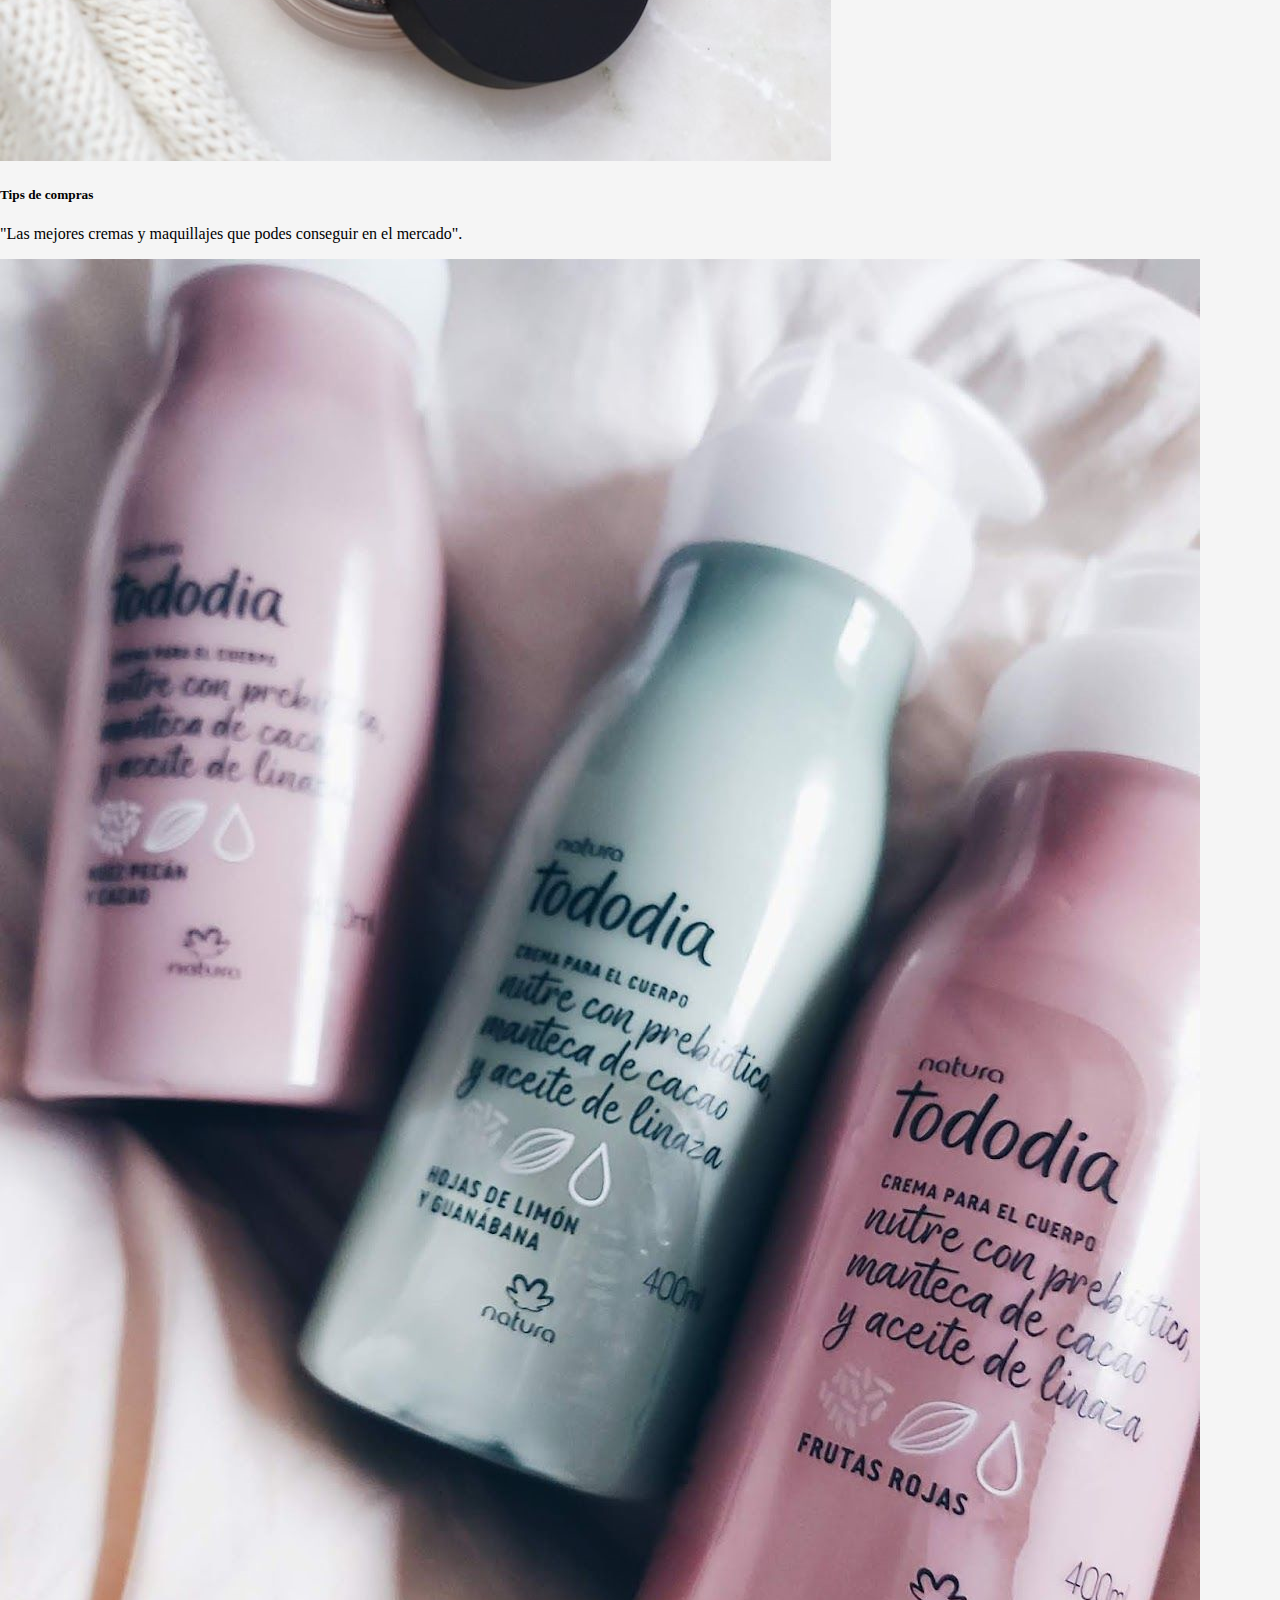
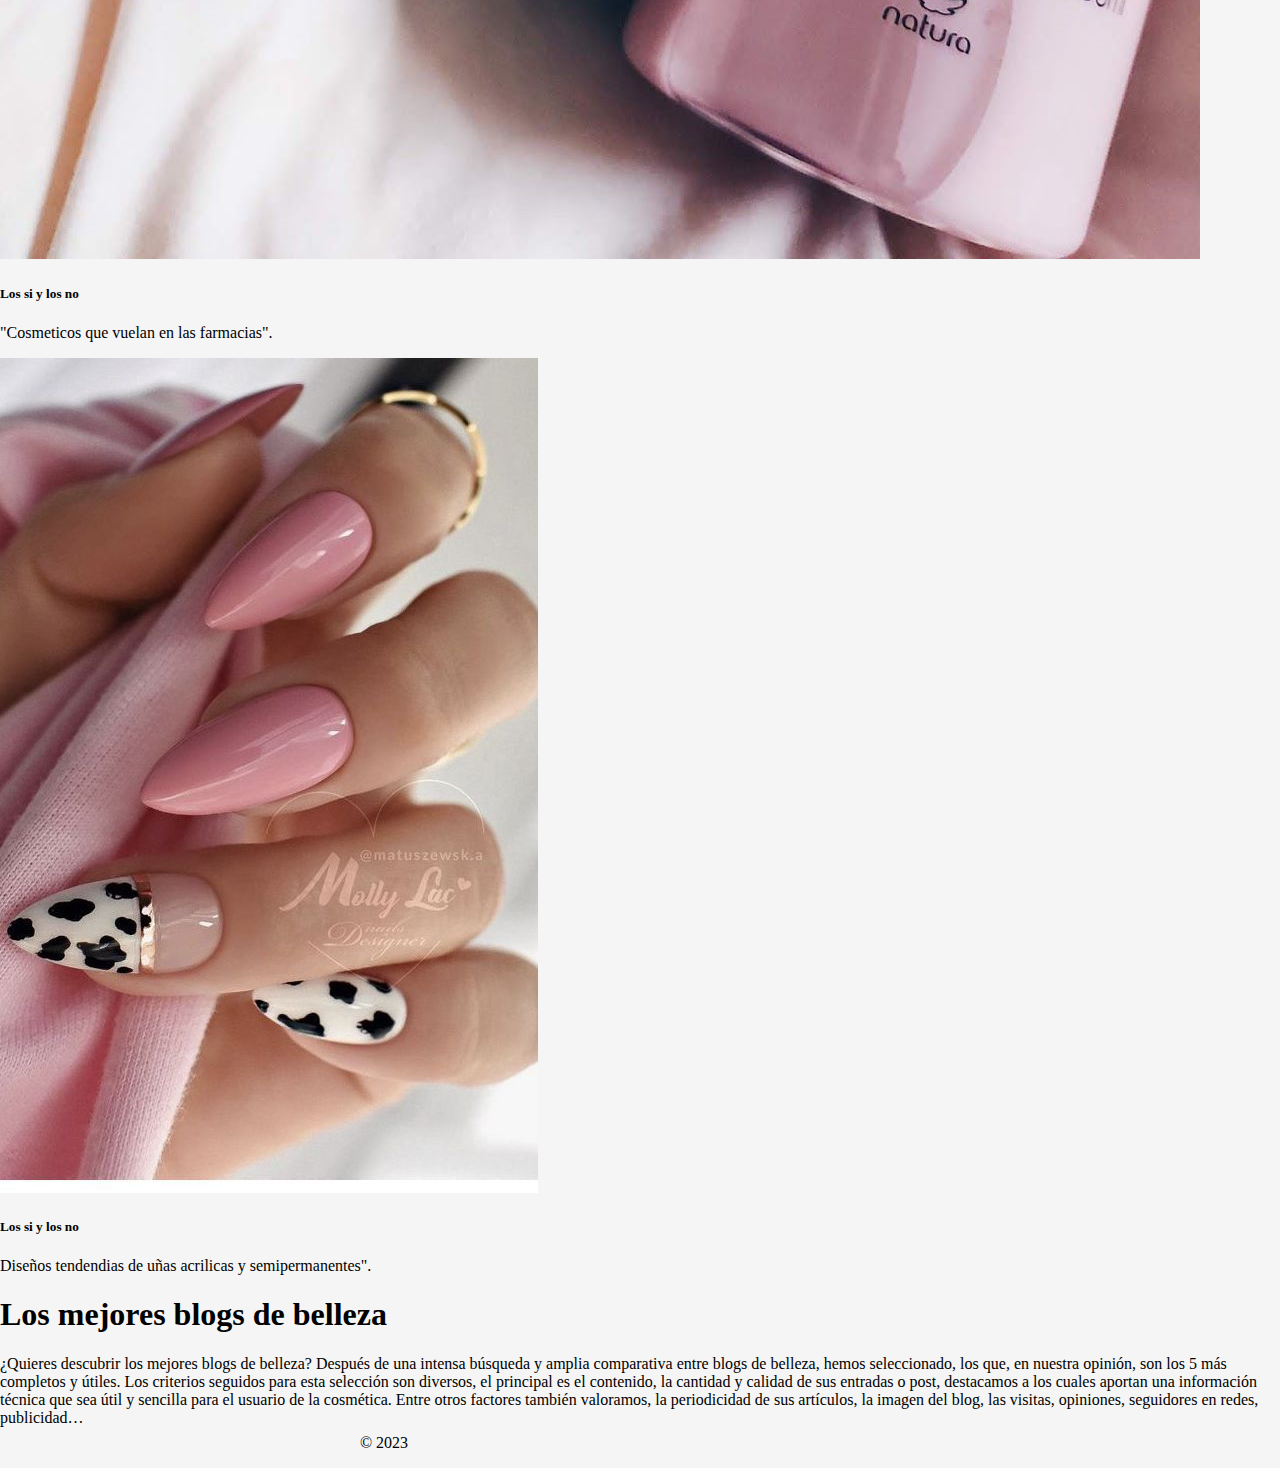
==== commit 38c73b2c: "cambioderuta" ====
--- a/index.html
+++ b/index.html
@@ -6,7 +6,7 @@
     <meta name="viewport" content="width=device-width, initial-scale=1.0">
     <title>Preentrega1Govi</title>
     <link rel="stylesheet" href="css/style.css">
-    <link rel="shortcut icon" href="/mi-repositorio/img/Logo.png" type="image/x-icon">
+    <link rel="shortcut icon" href="/img/Logo.png" type="image/x-icon">
     <link rel="stylesheet" href="# ">
     <link href="https://cdn.jsdelivr.net/npm/bootstrap@5.3.0/dist/css/bootstrap.min.css" rel="stylesheet" integrity="sha384-9ndCyUaIbzAi2FUVXJi0CjmCapSmO7SnpJef0486qhLnuZ2cdeRhO02iuK6FUUVM" crossorigin="anonymous">
     
@@ -19,7 +19,7 @@
                 <nav class="navbar navbar-expand-lg bg-custom">
                     <div class="container-fluid">
                       <a class="navbar-brand" href="#">
-                        <img id="logo" class="header" src="/mi-repositorio/img/Logo.png" alt="logo" width="150px"> 
+                        <img id="logo" class="header" src="/img/Logo.png" alt="logo" width="150px"> 
                       </a>
                       <button class="navbar-toggler" type="button" data-bs-toggle="collapse" data-bs-target="#navbarSupportedContent" aria-controls="navbarSupportedContent" aria-expanded="false" aria-label="Toggle navigation">
                                 
@@ -32,19 +32,19 @@
                       <div class="collapse navbar-collapse" id="navbarSupportedContent">
                         <ul class="navbar-nav me-auto mb-2 mb-lg-0">
                           <li class="nav-item">
-                            <a class="nav-link" href="/mi-repositorio/index.html">home</a>
+                            <a class="nav-link" href="index.html">home</a>
                           </li>
                           <li class="nav-item">
-                            <a class="nav-link active" aria-current="page" href="/mi-repositorio/pages/cosmeticos.html">Cosmeticos</a>
+                            <a class="nav-link active" aria-current="page" href="pages/cosmeticos.html">Cosmeticos</a>
                           </li>
                           <li class="nav-item">
-                            <a class="nav-link" href="/mi-repositorio/pages/tutoriales.html">tutoriales</a>
+                            <a class="nav-link" href="pages/tutoriales.html">tutoriales</a>
                           </li>
                           <li class="nav-item">
-                            <a class="nav-link" href="/mi-repositorio/pages/maquillajes.html">maquillaje</a>
+                            <a class="nav-link" href="pages/maquillajes.html">maquillaje</a>
                           </li>
                           <li class="nav-item">
-                            <a class="nav-link " href="/mi-repositorio/pages/productos.html">productos</a>
+                            <a class="nav-link " href="pages/productos.html">productos</a>
                           </li>
                         </ul>
                         <form class="d-flex" role="search">
@@ -74,13 +74,13 @@
           <div id="carouselExample" class="carousel slide">
             <div class="carousel-inner">
               <div class="carousel-item active">
-                <img src="/mi-repositorio/img/carrusel.png" class="d-block w-100" alt="..." height="500px">
+                <img src="/img/carrusel.png" class="d-block w-100" alt="..." height="500px">
               </div>
               <div class="carousel-item">
-                <img src="/mi-repositorio/img/carrusel2.png" class="d-block w-100" alt="..." height="500px">
+                <img src="/img/carrusel2.png" class="d-block w-100" alt="..." height="500px">
               </div>
               <div class="carousel-item">
-                <img src="/mi-repositorio/img/carrusel3.png" class="d-block w-100" alt="..." height="500px">
+                <img src="/img/carrusel3.png" class="d-block w-100" alt="..." height="500px">
               </div>
             </div>
             <button class="carousel-control-prev" type="button" data-bs-target="#carouselExample" data-bs-slide="prev">
@@ -103,7 +103,7 @@
         </div>
     </div>    
 <div class="ojos">    
-    <img class="imagencentro" src="/mi-repositorio/img/vero.png" alt="">
+    <img class="imagencentro" src="/img/vero.png" alt="">
     <p>Soy Verónica Govi, una creadora de contenido y bloguera de belleza de Argentina. A mis 27 años, mi pasión es la belleza y comparto mis conocimientos a través de mi blog. Me enfoco en resaltar la belleza natural de las personas y promover el cuidado de la piel. Comparto consejos, tutoriales y reseñas de productos confiables y honestos. Mi objetivo es inspirar a mi audiencia a sentirse segura y hermosa en su propia piel. Agradezco el apoyo de todos y espero seguir compartiendo mi amor por la belleza y ayudar a otros a descubrir su potencial. ¡Juntos podemos brillar con confianza en nuestro propio estilo de belleza!</p>
 </div>
         
@@ -116,7 +116,7 @@
       
           <div class="card-group">
             <div class="card">
-              <img src="/mi-repositorio/img/maquillajess.png" class="card-img-top" alt="...">
+              <img src="/img/maquillajess.png" class="card-img-top" alt="...">
               <div class="card-body">
                 <h5 class="card-title">Tips de compras</h5>
                 <p class="card-text">"Las mejores cremas y maquillajes que podes conseguir en el mercado".</p>
@@ -124,7 +124,7 @@
               </div>
             </div>
             <div class="card">
-              <img src="/mi-repositorio/img/cremas.png" class="card-img-top" alt="...">
+              <img src="/img/cremas.png" class="card-img-top" alt="...">
               <div class="card-body">
                 <h5 class="card-title">Los si y los no</h5>
                 <p class="card-text">"Cosmeticos que vuelan en las farmacias".</p>
@@ -132,7 +132,7 @@
               </div>
             </div>
             <div class="card">
-              <img src="/mi-repositorio/img/nails.png" class="card-img-top" alt="...">
+              <img src="/img/nails.png" class="card-img-top" alt="...">
               <div class="card-body">
                 <h5 class="card-title">Los si y los no</h5>
                 <p class="card-text">Diseños tendendias de uñas acrilicas y semipermanentes".</p>
--- a/css/style.css
+++ b/css/style.css
@@ -88,7 +88,7 @@
   text-align: center; 
   margin: 0 ;
   padding: 70px;
-  background-image: url(/mi-repositorio/img/fondobrillo.png) ;
+  background-image: url(/img/fondobrillo.png) ;
   background-size: cover; 
   
   
